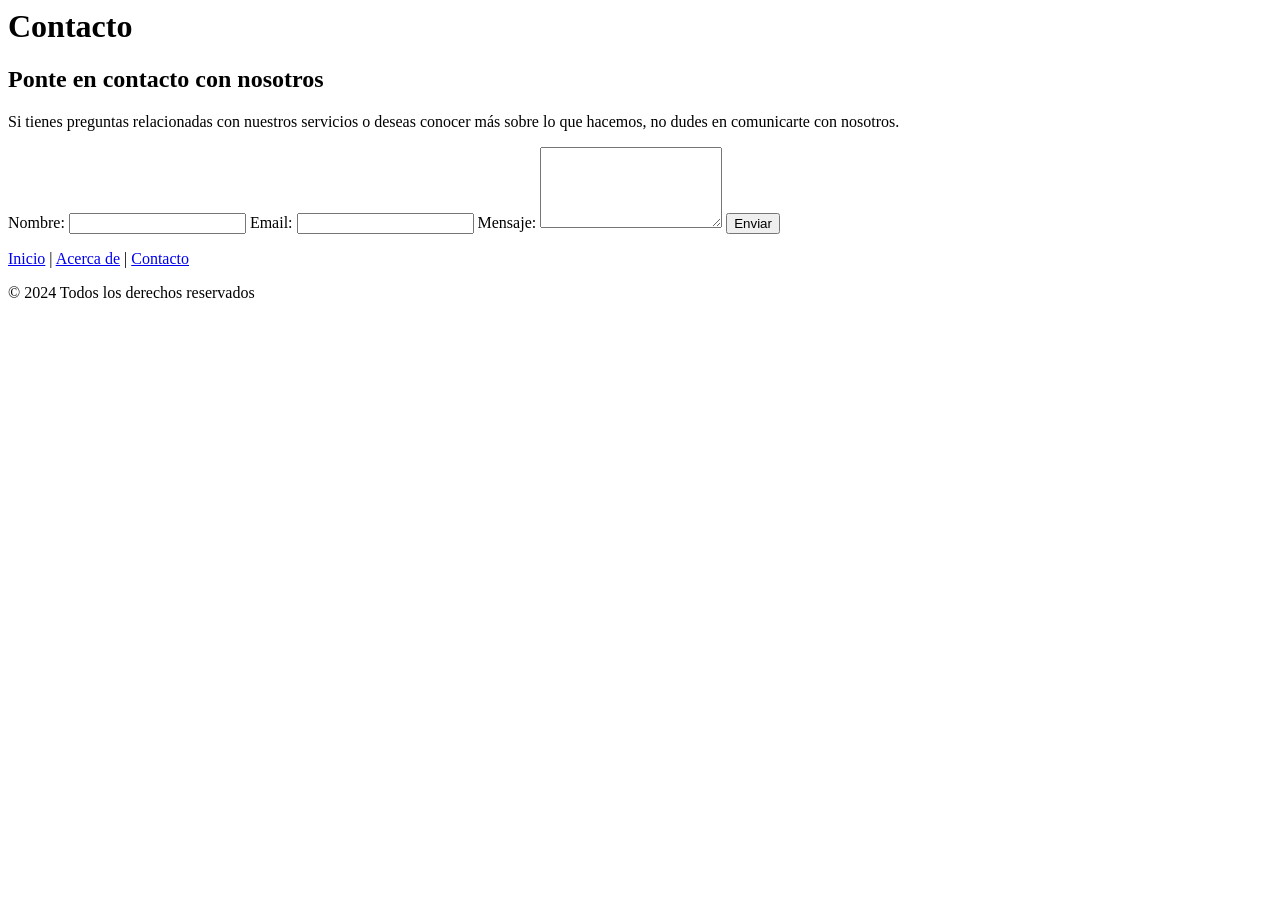
==== public/contacto/index.html @ 0e1b54e0 "ejercicio 1 hechoooo" ====
<link rel="stylesheet" href="/css/styles.css">
<body class="contact">
  <header>
    <h1>Contacto</h1>
  </header>

  <main>
    <section>
      <h2>Ponte en contacto con nosotros</h2>
      <p>Si tienes preguntas relacionadas con nuestros servicios o deseas conocer más sobre lo que hacemos, no dudes en comunicarte con nosotros.</p>
      
      <form>
        <label for="nombre">Nombre:</label>
        <input type="text" id="nombre" name="nombre" required>
        
        <label for="email">Email:</label>
        <input type="email" id="email" name="email" required>
        
        <label for="mensaje">Mensaje:</label>
        <textarea id="mensaje" name="mensaje" rows="5" required></textarea>
        
        <button type="submit">Enviar</button>
      </form>
    </section>
  </main>

  <nav>
    <a href="/">Inicio</a> | 
    <a href="/acerca">Acerca de</a> | 
    <a href="/contacto">Contacto</a>
  </nav>

  <footer>
    <p>&copy; 2024 Todos los derechos reservados</p>
  </footer>
</body>
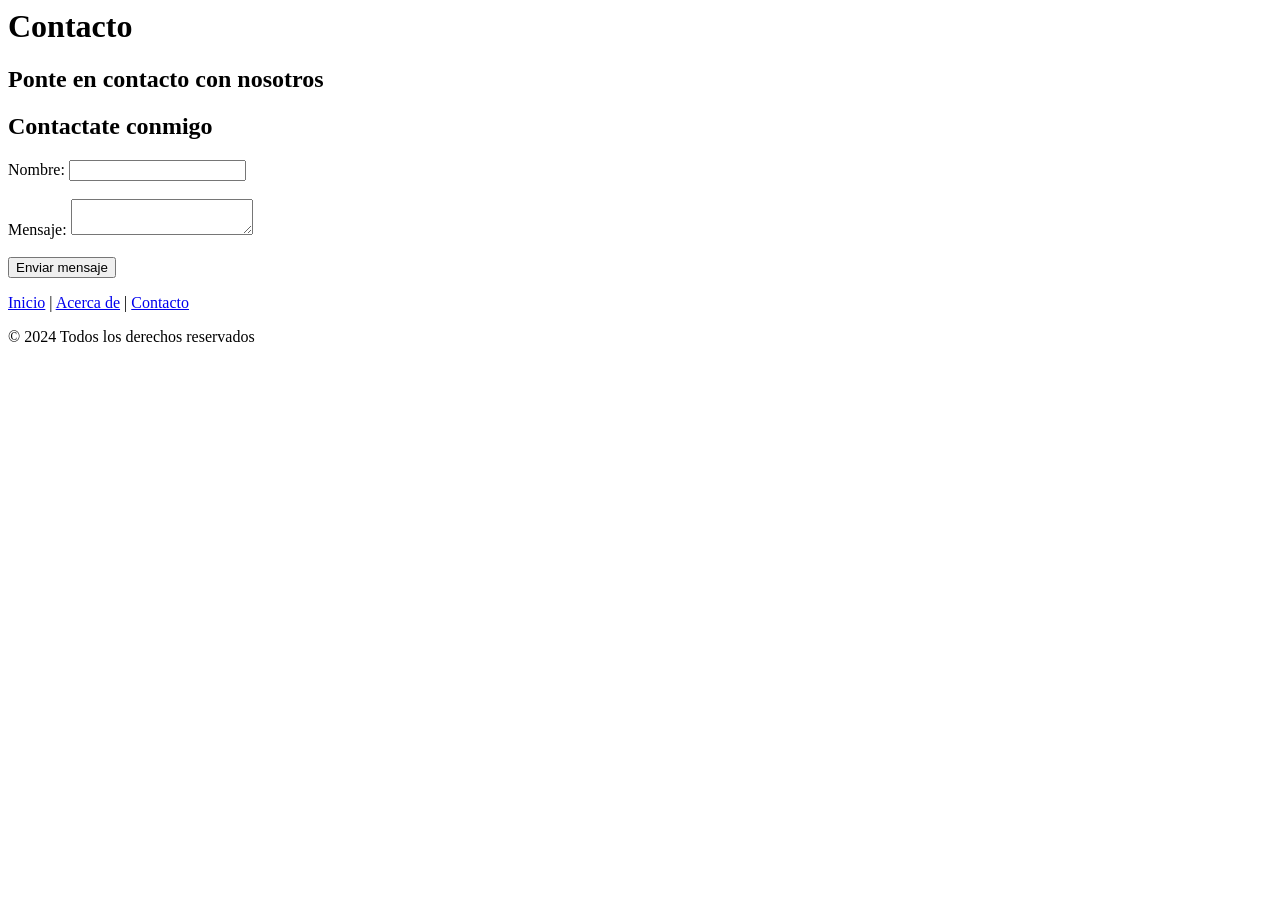
==== commit 2ff1822a: "cambios en rama 2" ====
--- a/public/contacto/index.html
+++ b/public/contacto/index.html
@@ -7,19 +7,20 @@
   <main>
     <section>
       <h2>Ponte en contacto con nosotros</h2>
-      <p>Si tienes preguntas relacionadas con nuestros servicios o deseas conocer más sobre lo que hacemos, no dudes en comunicarte con nosotros.</p>
-      
-      <form>
-        <label for="nombre">Nombre:</label>
-        <input type="text" id="nombre" name="nombre" required>
-        
-        <label for="email">Email:</label>
-        <input type="email" id="email" name="email" required>
-        
-        <label for="mensaje">Mensaje:</label>
-        <textarea id="mensaje" name="mensaje" rows="5" required></textarea>
-        
-        <button type="submit">Enviar</button>
+      <h1>Contactate conmigo</h1>
+
+      <form action="/formulario-enviado" method="POST">
+        <div>
+          <label for="nombre">Nombre:</label>
+          <input type="text" id="nombre" name="nombre" required>
+        </div>
+        <br>
+        <div>
+          <label for="mensaje">Mensaje:</label>
+          <textarea id="mensaje" name="mensaje" required></textarea>
+        </div>
+        <br>
+        <button type="submit">Enviar mensaje</button>
       </form>
     </section>
   </main>
